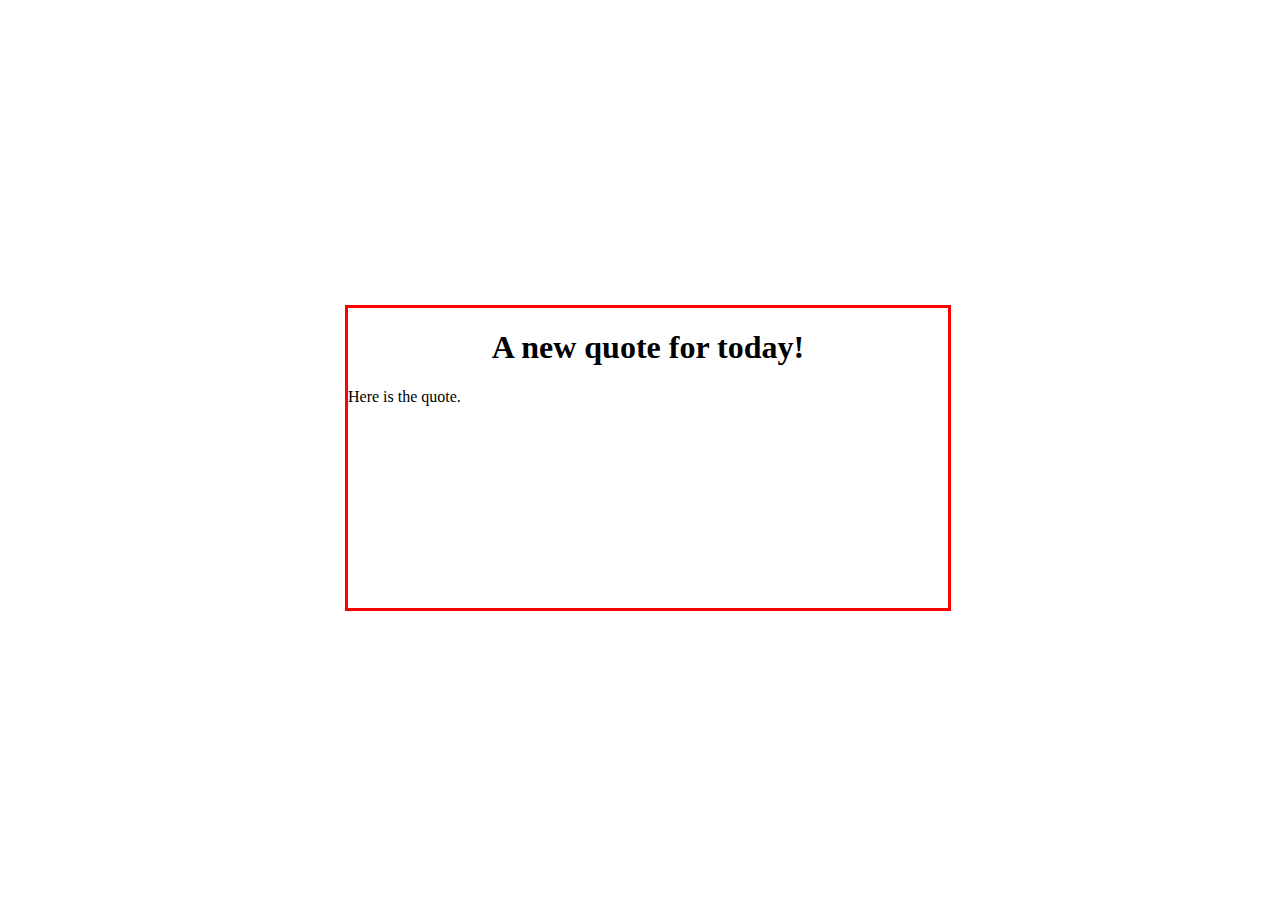
==== random_quote_machine/index.html @ 4cd6497a "random quote machine" ====
<!DOCTYPE html>
<html lang=en>
<head>
  <title>Random Quote Machine</title>

  <link rel="stylesheet" href="style.css">
</head>
<body>

  <main>
    <section>
      <header>
        <h1>A new quote for today!</h1>
      </header>
      <article>
        <div id="quote">Here is the quote.</div>
        <div id="message"></div>
      </article>
    </section>
  </main>

  <script src="script.js"></script>

</body>
</html>
---- random_quote_machine/style.css ----
body, html {
  width: 100%;
  height: 100%;
}

main {
  height: 100%;
  display: flex;
  align-items: center;
  justify-content: center;
}

section {
  width: 600px;
  height: 300px;
  border: 3px solid red;
}

h1 {
  text-align: center;
}
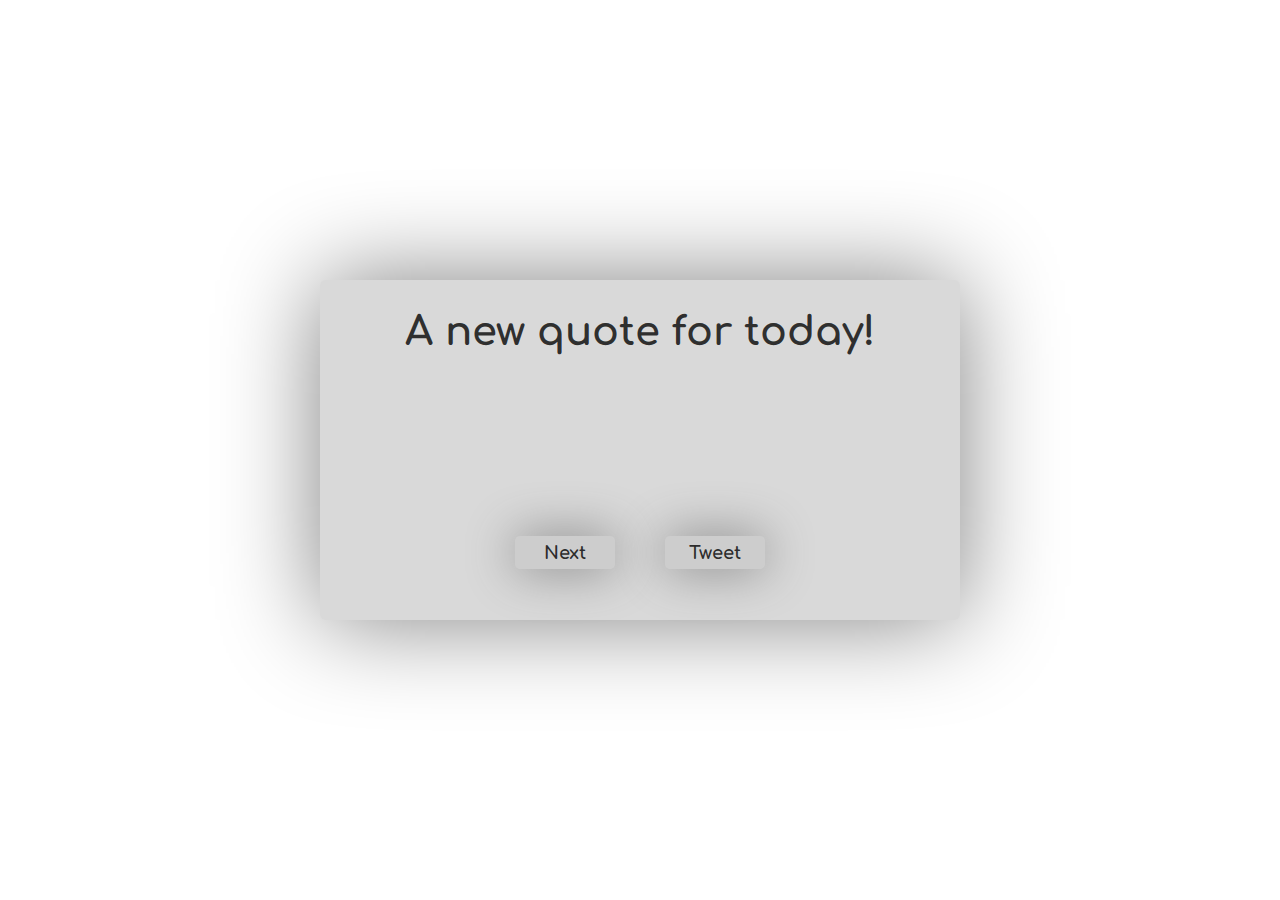
==== commit 83c3c1ef: "removed firefox, added random quote machine" ====
--- a/random_quote_machine/index.html
+++ b/random_quote_machine/index.html
@@ -3,6 +3,7 @@
 <head>
   <title>Random Quote Machine</title>
 
+  <link href="https://fonts.googleapis.com/css?family=Comfortaa" rel="stylesheet">
   <link rel="stylesheet" href="style.css">
 </head>
 <body>
@@ -13,12 +14,16 @@
         <h1>A new quote for today!</h1>
       </header>
       <article>
-        <div id="quote">Here is the quote.</div>
-        <div id="message"></div>
+        <div id="quote"></div>
+        <div id="buttonContainer">
+          <button id="buttonNewQuote">Next</button>
+          <button id="buttonTwitter">Tweet</button>
+        </div>
       </article>
     </section>
   </main>
 
+  <script src="https://cdnjs.cloudflare.com/ajax/libs/jquery/3.3.1/jquery.min.js"></script>
   <script src="script.js"></script>
 
 </body>
--- a/random_quote_machine/style.css
+++ b/random_quote_machine/style.css
@@ -1,6 +1,13 @@
+* {
+  padding: 0;
+  border: 0;
+  margin: 0;
+}
+
 body, html {
-  width: 100%;
   height: 100%;
+  font-family: 'Comfortaa', cursive;
+  color: rgba(0,0,0,0.8);
 }
 
 main {
@@ -11,12 +18,63 @@
 }
 
 section {
+  display: flex;
+  flex-direction: column;
   width: 600px;
-  height: 300px;
-  border: 3px solid red;
+  min-height: 300px;
+  padding: 20px;
+  border-radius: 5px;
+  box-shadow: 0 0 100px gray;
+  background: rgba(0,0,0,0.15);
 }
 
 h1 {
   text-align: center;
+  margin: 10px;
+  font-size: 40px;
 }
 
+article {
+  display: flex;
+  flex-direction: column;
+  justify-content: space-between;
+  min-height: 225px;
+}
+
+#quote {
+  margin: 20px;
+}
+
+#buttonContainer {
+  height: 15%;
+  margin: 0 25%;
+  display: flex;
+  justify-content: space-around;
+  margin-bottom: 20px;
+}
+
+button {
+  width: 100px;
+  height: 33px;
+  font-size: 18px;
+  background-color: rgba(0,0,0,0.05);
+  border-radius: 5px;
+  transition: all 0.7s;
+  box-shadow: 0 0 50px gray;
+  color: rgba(0,0,0,0.8);
+  font-family: 'Comfortaa', cursive;
+  font-weight: bold;
+}
+
+button:hover {
+  box-shadow: 0px 0px 20px gray;
+  transition: all 0.3s;
+}
+
+button:active {
+  box-shadow: none;
+}
+
+button:focus {
+  outline: none;
+}